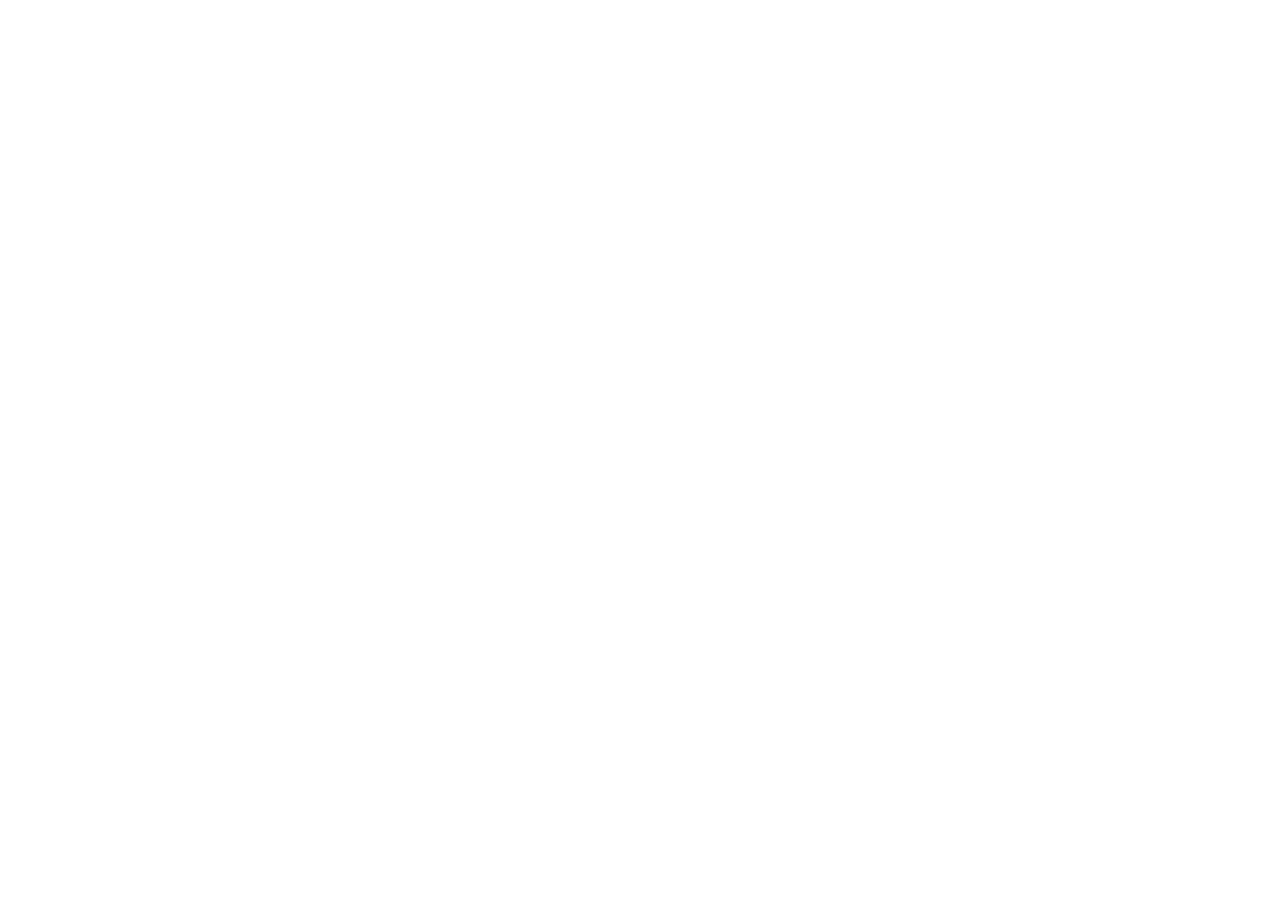
==== Templates/Home.html @ b0ac771f "doing stuff" ====
<html>
    <head>
        <link rel="stylesheet" href="{{url_for('Styling', filename='home.css')}}">
        <link href="https://fonts.googleapis.com/css2?family=Comfortaa:wght@600&display=swap" rel="stylesheet">
<title>Welcome to the most useless website ever!</title>
</head>
    <body>




    </body>
    </html>
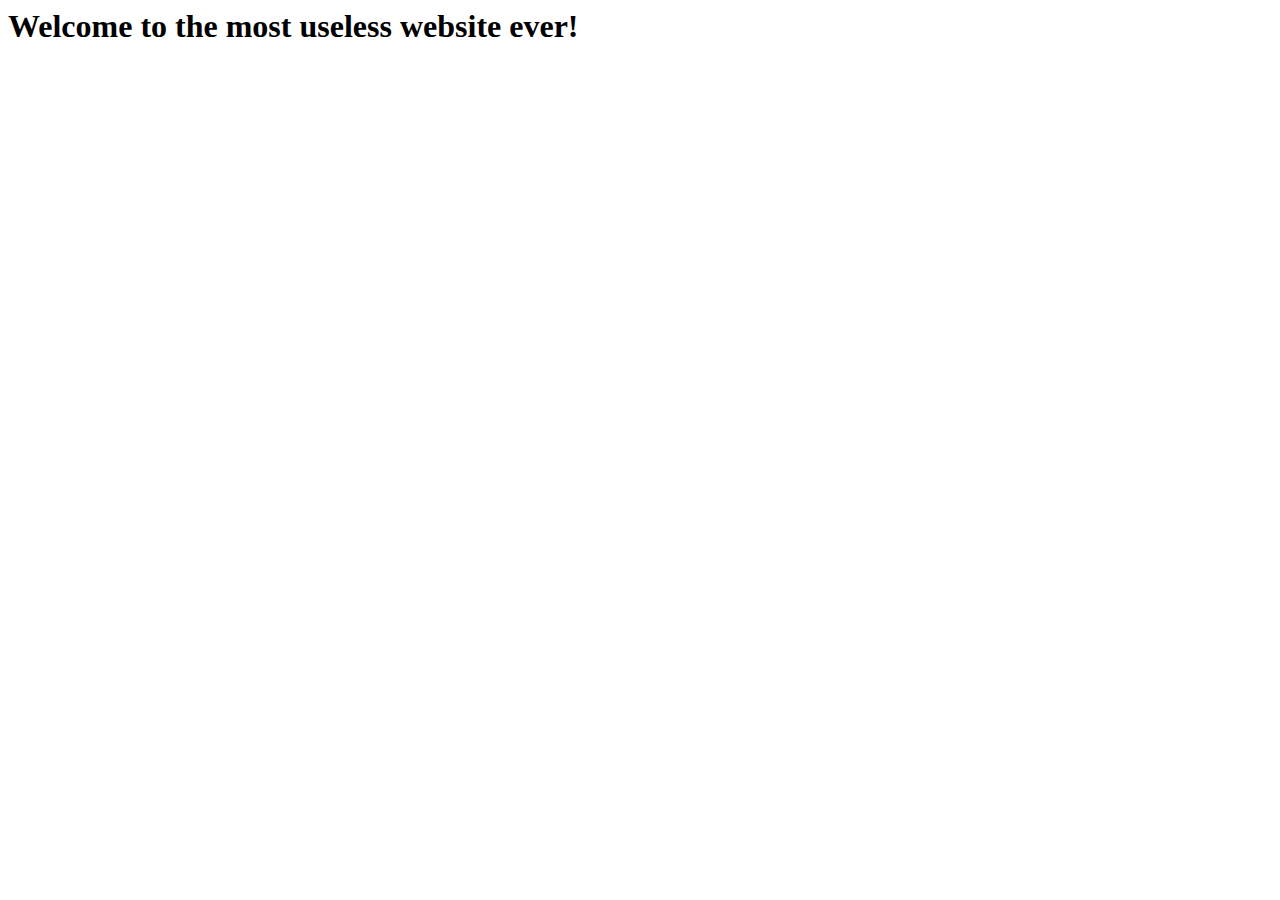
==== commit c51eb43b: "committing stuffff" ====
--- a/Templates/Home.html
+++ b/Templates/Home.html
@@ -5,6 +5,7 @@
 <title>Welcome to the most useless website ever!</title>
 </head>
     <body>
+        <h1>Welcome to the most useless website ever!</h1>
 
 
 
